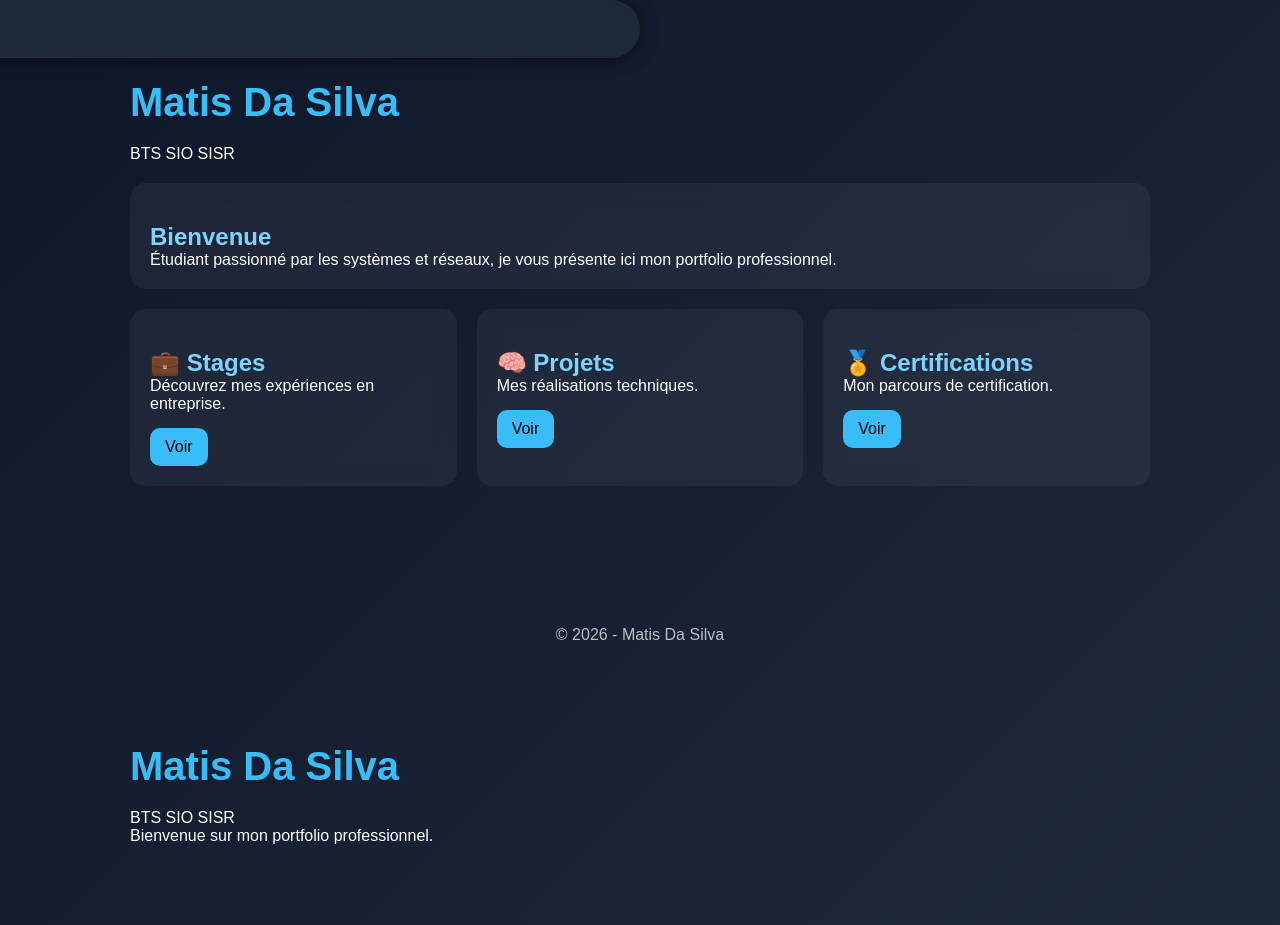
==== index.html @ 3c173691 "Fix links to stages and certifications pages" ====
<!DOCTYPE html>
<html lang="fr">
<head>
    <meta charset="UTF-8">
    <title>Portfolio - Matis Da Silva</title>
    <link rel="stylesheet" href="style.css">
</head>
<body>

<nav>
    <a href="index.html">Accueil</a>
    <a href="presentation.html">Présentation</a>
    <a href="stage.html">Stages</a>
    <a href="projets.html">Projets</a>
    <a href="certification.html">Certifications</a>
    <a href="veille.html">Veille</a>
</nav>

<div class="container">

    <h1>Matis Da Silva</h1>
    <p>BTS SIO SISR</p>

    <div class="card">
        <h2>Bienvenue</h2>
        <p>
            Étudiant passionné par les systèmes et réseaux, je vous présente ici mon portfolio professionnel.
        </p>
    </div>

    <div class="grid">
        <div class="card">
            <h2>💼 Stages</h2>
            <p>Découvrez mes expériences en entreprise.</p>
            <a href="stage.html" class="btn">Voir</a>
        </div>

        <div class="card">
            <h2>🧠 Projets</h2>
            <p>Mes réalisations techniques.</p>
            <a href="projets.html" class="btn">Voir</a>
        </div>

        <div class="card">
            <h2>🏅 Certifications</h2>
            <p>Mon parcours de certification.</p>
            <a href="certification.html" class="btn">Voir</a>
        </div>
    </div>

</div>

<footer>
    © 2026 - Matis Da Silva
</footer>

</body>
</html><!DOCTYPE html>
<html lang="fr">
<head>
    <meta charset="UTF-8">
    <title>Accueil - Portfolio</title>
    <link rel="stylesheet" href="style.css">
</head>
<body>

<nav>
    <a href="index.html">Accueil</a>
    <a href="presentation.html">Présentation</a>
    <a href="stage.html">Stages</a>
    <a href="projets.html">Projets</a>
    <a href="certification.html">Certifications</a>
    <a href="veille.html">Veille</a>
</nav>

<div class="container">
    <h1>Matis Da Silva</h1>
    <p>BTS SIO SISR</p>

    <p>Bienvenue sur mon portfolio professionnel.</p>
</div>

</body>
</html>
---- style.css ----
* {
    margin: 0;
    padding: 0;
    box-sizing: border-box;
}

body {
    font-family: 'Segoe UI', sans-serif;
    background: linear-gradient(135deg, #0f172a, #1e293b);
    color: white;
}

/* NAVBAR */
nav {
    position: fixed;
    top: 20px;
    left: 50%;
    transform: translateX(-50%);
    background: rgba(30, 41, 59, 0.7);
    backdrop-filter: blur(10px);
    padding: 10px 20px;
    border-radius: 50px;
    display: flex;
    gap: 20px;
    box-shadow: 0 0 20px rgba(0,0,0,0.3);
    z-index: 1000;
}

nav a {
    color: white;
    text-decoration: none;
    padding: 8px 12px;
    border-radius: 20px;
    transition: 0.3s;
}

nav a:hover {
    background: #38bdf8;
    color: black;
}

/* CONTENU */
.container {
    padding: 120px 40px 40px;
    max-width: 1100px;
    margin: auto;
}

/* TITRES */
h1 {
    font-size: 2.5rem;
    color: #38bdf8;
    margin-bottom: 20px;
}

h2 {
    margin-top: 20px;
    color: #7dd3fc;
}

/* CARD */
.card {
    background: rgba(255, 255, 255, 0.05);
    border-radius: 15px;
    padding: 20px;
    margin-top: 20px;
    backdrop-filter: blur(10px);
    transition: 0.3s;
}

.card:hover {
    transform: translateY(-5px);
    box-shadow: 0 10px 25px rgba(0,0,0,0.4);
}

/* BOUTON */
.btn {
    display: inline-block;
    margin-top: 15px;
    padding: 10px 15px;
    background: #38bdf8;
    color: black;
    border-radius: 10px;
    text-decoration: none;
    transition: 0.3s;
}

.btn:hover {
    background: #0ea5e9;
}

/* GRID (projets) */
.grid {
    display: grid;
    grid-template-columns: repeat(auto-fit, minmax(250px, 1fr));
    gap: 20px;
}

/* FOOTER */
footer {
    text-align: center;
    padding: 20px;
    margin-top: 40px;
    opacity: 0.7;
}body {
    margin: 0;
    font-family: Arial, sans-serif;
    background-color: #0f172a;
    color: white;
}

/* NAVBAR */
nav {
    position: fixed;
    top: 0;
    left: 0;
    width: 100%;
    background-color: #1e293b;
    padding: 10px;
    display: flex;
    justify-content: flex-start;
    gap: 15px;
    z-index: 1000;
}

nav a {
    color: white;
    text-decoration: none;
    padding: 10px;
}

nav a:hover {
    background-color: #38bdf8;
    border-radius: 5px;
}

/* CONTENU */
.container {
    padding: 80px 40px;
}

h1 {
    color: #38bdf8;
}

.section {
    margin-bottom: 40px;
}
---- style.css ----
* {
    margin: 0;
    padding: 0;
    box-sizing: border-box;
}

body {
    font-family: 'Segoe UI', sans-serif;
    background: linear-gradient(135deg, #0f172a, #1e293b);
    color: white;
}

/* NAVBAR */
nav {
    position: fixed;
    top: 20px;
    left: 50%;
    transform: translateX(-50%);
    background: rgba(30, 41, 59, 0.7);
    backdrop-filter: blur(10px);
    padding: 10px 20px;
    border-radius: 50px;
    display: flex;
    gap: 20px;
    box-shadow: 0 0 20px rgba(0,0,0,0.3);
    z-index: 1000;
}

nav a {
    color: white;
    text-decoration: none;
    padding: 8px 12px;
    border-radius: 20px;
    transition: 0.3s;
}

nav a:hover {
    background: #38bdf8;
    color: black;
}

/* CONTENU */
.container {
    padding: 120px 40px 40px;
    max-width: 1100px;
    margin: auto;
}

/* TITRES */
h1 {
    font-size: 2.5rem;
    color: #38bdf8;
    margin-bottom: 20px;
}

h2 {
    margin-top: 20px;
    color: #7dd3fc;
}

/* CARD */
.card {
    background: rgba(255, 255, 255, 0.05);
    border-radius: 15px;
    padding: 20px;
    margin-top: 20px;
    backdrop-filter: blur(10px);
    transition: 0.3s;
}

.card:hover {
    transform: translateY(-5px);
    box-shadow: 0 10px 25px rgba(0,0,0,0.4);
}

/* BOUTON */
.btn {
    display: inline-block;
    margin-top: 15px;
    padding: 10px 15px;
    background: #38bdf8;
    color: black;
    border-radius: 10px;
    text-decoration: none;
    transition: 0.3s;
}

.btn:hover {
    background: #0ea5e9;
}

/* GRID (projets) */
.grid {
    display: grid;
    grid-template-columns: repeat(auto-fit, minmax(250px, 1fr));
    gap: 20px;
}

/* FOOTER */
footer {
    text-align: center;
    padding: 20px;
    margin-top: 40px;
    opacity: 0.7;
}body {
    margin: 0;
    font-family: Arial, sans-serif;
    background-color: #0f172a;
    color: white;
}

/* NAVBAR */
nav {
    position: fixed;
    top: 0;
    left: 0;
    width: 100%;
    background-color: #1e293b;
    padding: 10px;
    display: flex;
    justify-content: flex-start;
    gap: 15px;
    z-index: 1000;
}

nav a {
    color: white;
    text-decoration: none;
    padding: 10px;
}

nav a:hover {
    background-color: #38bdf8;
    border-radius: 5px;
}

/* CONTENU */
.container {
    padding: 80px 40px;
}

h1 {
    color: #38bdf8;
}

.section {
    margin-bottom: 40px;
}
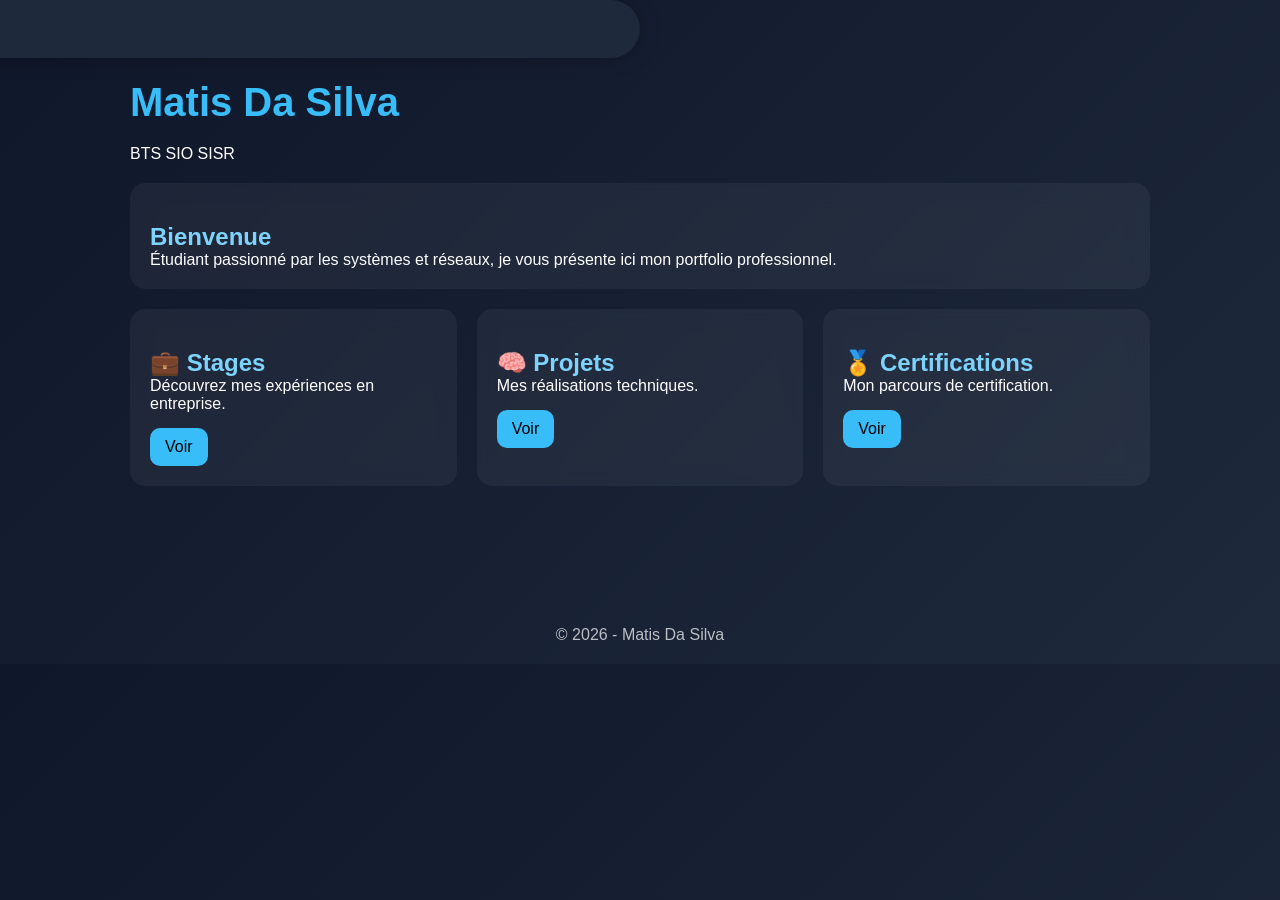
==== commit a86b6a30: "Remove HTML content from index.html Removed the entire HTML structure and content from the index.htm" ====
--- a/index.html
+++ b/index.html
@@ -53,32 +53,3 @@
 <footer>
     © 2026 - Matis Da Silva
 </footer>
-
-</body>
-</html><!DOCTYPE html>
-<html lang="fr">
-<head>
-    <meta charset="UTF-8">
-    <title>Accueil - Portfolio</title>
-    <link rel="stylesheet" href="style.css">
-</head>
-<body>
-
-<nav>
-    <a href="index.html">Accueil</a>
-    <a href="presentation.html">Présentation</a>
-    <a href="stage.html">Stages</a>
-    <a href="projets.html">Projets</a>
-    <a href="certification.html">Certifications</a>
-    <a href="veille.html">Veille</a>
-</nav>
-
-<div class="container">
-    <h1>Matis Da Silva</h1>
-    <p>BTS SIO SISR</p>
-
-    <p>Bienvenue sur mon portfolio professionnel.</p>
-</div>
-
-</body>
-</html>
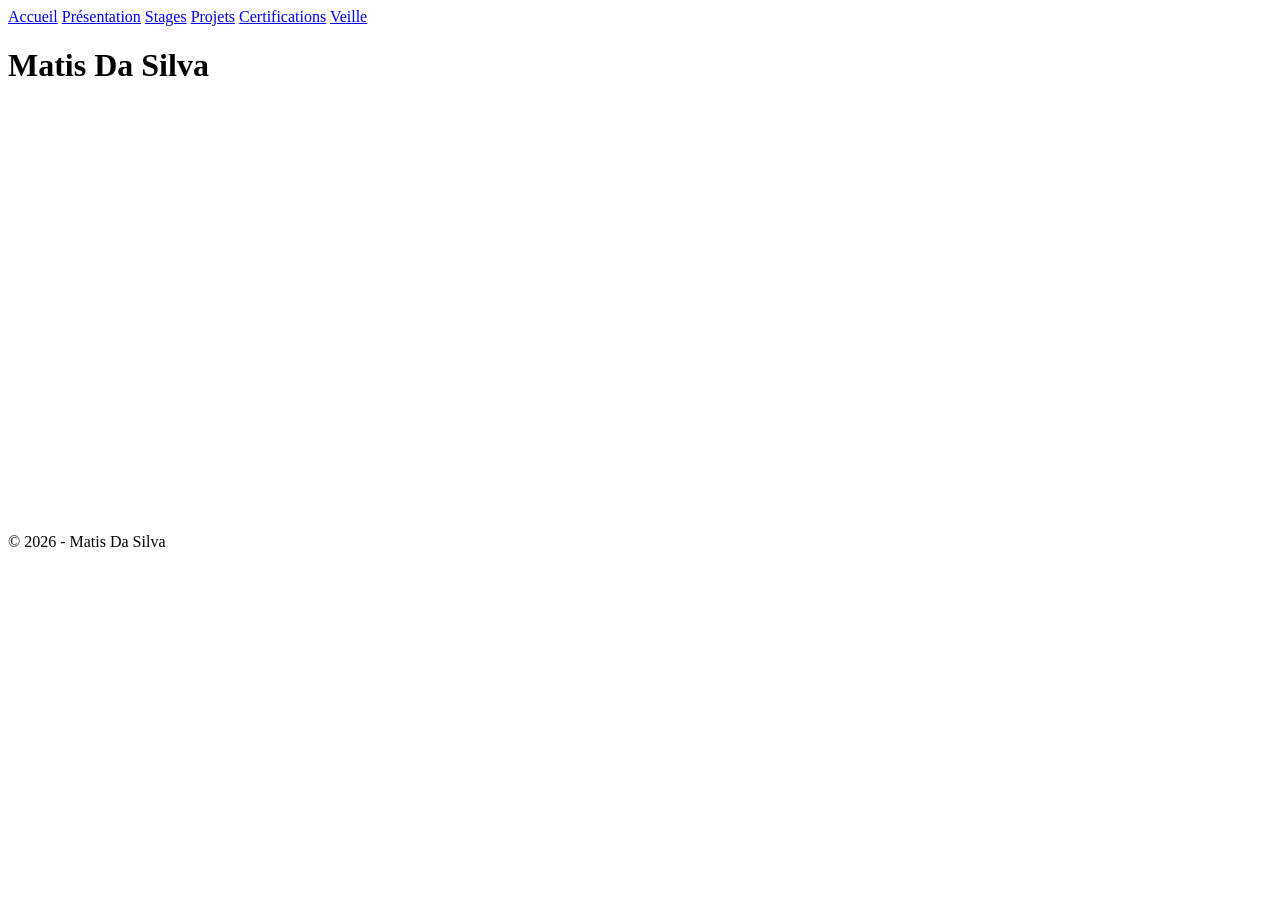
==== commit ed020a1e: "Add Font Awesome and script.js to index.html" ====
--- a/index.html
+++ b/index.html
@@ -4,6 +4,7 @@
     <meta charset="UTF-8">
     <title>Portfolio - Matis Da Silva</title>
     <link rel="stylesheet" href="style.css">
+    <link rel="stylesheet" href="https://cdnjs.cloudflare.com/ajax/libs/font-awesome/6.0.0/css/all.min.css">
 </head>
 <body>
 
@@ -18,8 +19,8 @@
 
 <div class="container">
 
-    <h1>Matis Da Silva</h1>
-    <p>BTS SIO SISR</p>
+<h1>Matis Da Silva</h1>
+<p id="typing"></p>
 
     <div class="card">
         <h2>Bienvenue</h2>
@@ -49,7 +50,10 @@
     </div>
 
 </div>
-
+    
+<script src="script.js"></script>
+</body>
+    
 <footer>
     © 2026 - Matis Da Silva
 </footer>
--- a/style.css
+++ b/style.css
@@ -1,148 +1,34 @@
-* {
-    margin: 0;
-    padding: 0;
-    box-sizing: border-box;
+/* Animation cards */
+.card {
+    opacity: 0;
+    transform: translateY(20px);
 }
 
-body {
-    font-family: 'Segoe UI', sans-serif;
-    background: linear-gradient(135deg, #0f172a, #1e293b);
-    color: white;
+.card.show {
+    opacity: 1;
+    transform: translateY(0);
+    transition: 0.6s ease;
 }
 
-/* NAVBAR */
-nav {
-    position: fixed;
-    top: 20px;
-    left: 50%;
-    transform: translateX(-50%);
-    background: rgba(30, 41, 59, 0.7);
-    backdrop-filter: blur(10px);
-    padding: 10px 20px;
-    border-radius: 50px;
-    display: flex;
-    gap: 20px;
-    box-shadow: 0 0 20px rgba(0,0,0,0.3);
-    z-index: 1000;
-}
-
-nav a {
-    color: white;
-    text-decoration: none;
-    padding: 8px 12px;
-    border-radius: 20px;
-    transition: 0.3s;
-}
-
-nav a:hover {
+/* Navbar active */
+nav a.active {
     background: #38bdf8;
     color: black;
 }
 
-/* CONTENU */
-.container {
-    padding: 120px 40px 40px;
-    max-width: 1100px;
-    margin: auto;
-}
-
-/* TITRES */
-h1 {
-    font-size: 2.5rem;
-    color: #38bdf8;
-    margin-bottom: 20px;
-}
-
-h2 {
-    margin-top: 20px;
+/* Typing effect */
+#typing {
+    font-size: 1.5rem;
+    margin-top: 10px;
     color: #7dd3fc;
 }
 
-/* CARD */
-.card {
-    background: rgba(255, 255, 255, 0.05);
-    border-radius: 15px;
-    padding: 20px;
-    margin-top: 20px;
-    backdrop-filter: blur(10px);
-    transition: 0.3s;
+/* Hover plus smooth */
+.card:hover {
+    transform: scale(1.03);
 }
 
-.card:hover {
-    transform: translateY(-5px);
-    box-shadow: 0 10px 25px rgba(0,0,0,0.4);
+/* Scroll smooth */
+html {
+    scroll-behavior: smooth;
 }
-
-/* BOUTON */
-.btn {
-    display: inline-block;
-    margin-top: 15px;
-    padding: 10px 15px;
-    background: #38bdf8;
-    color: black;
-    border-radius: 10px;
-    text-decoration: none;
-    transition: 0.3s;
-}
-
-.btn:hover {
-    background: #0ea5e9;
-}
-
-/* GRID (projets) */
-.grid {
-    display: grid;
-    grid-template-columns: repeat(auto-fit, minmax(250px, 1fr));
-    gap: 20px;
-}
-
-/* FOOTER */
-footer {
-    text-align: center;
-    padding: 20px;
-    margin-top: 40px;
-    opacity: 0.7;
-}body {
-    margin: 0;
-    font-family: Arial, sans-serif;
-    background-color: #0f172a;
-    color: white;
-}
-
-/* NAVBAR */
-nav {
-    position: fixed;
-    top: 0;
-    left: 0;
-    width: 100%;
-    background-color: #1e293b;
-    padding: 10px;
-    display: flex;
-    justify-content: flex-start;
-    gap: 15px;
-    z-index: 1000;
-}
-
-nav a {
-    color: white;
-    text-decoration: none;
-    padding: 10px;
-}
-
-nav a:hover {
-    background-color: #38bdf8;
-    border-radius: 5px;
-}
-
-/* CONTENU */
-.container {
-    padding: 80px 40px;
-}
-
-h1 {
-    color: #38bdf8;
-}
-
-.section {
-    margin-bottom: 40px;
-}
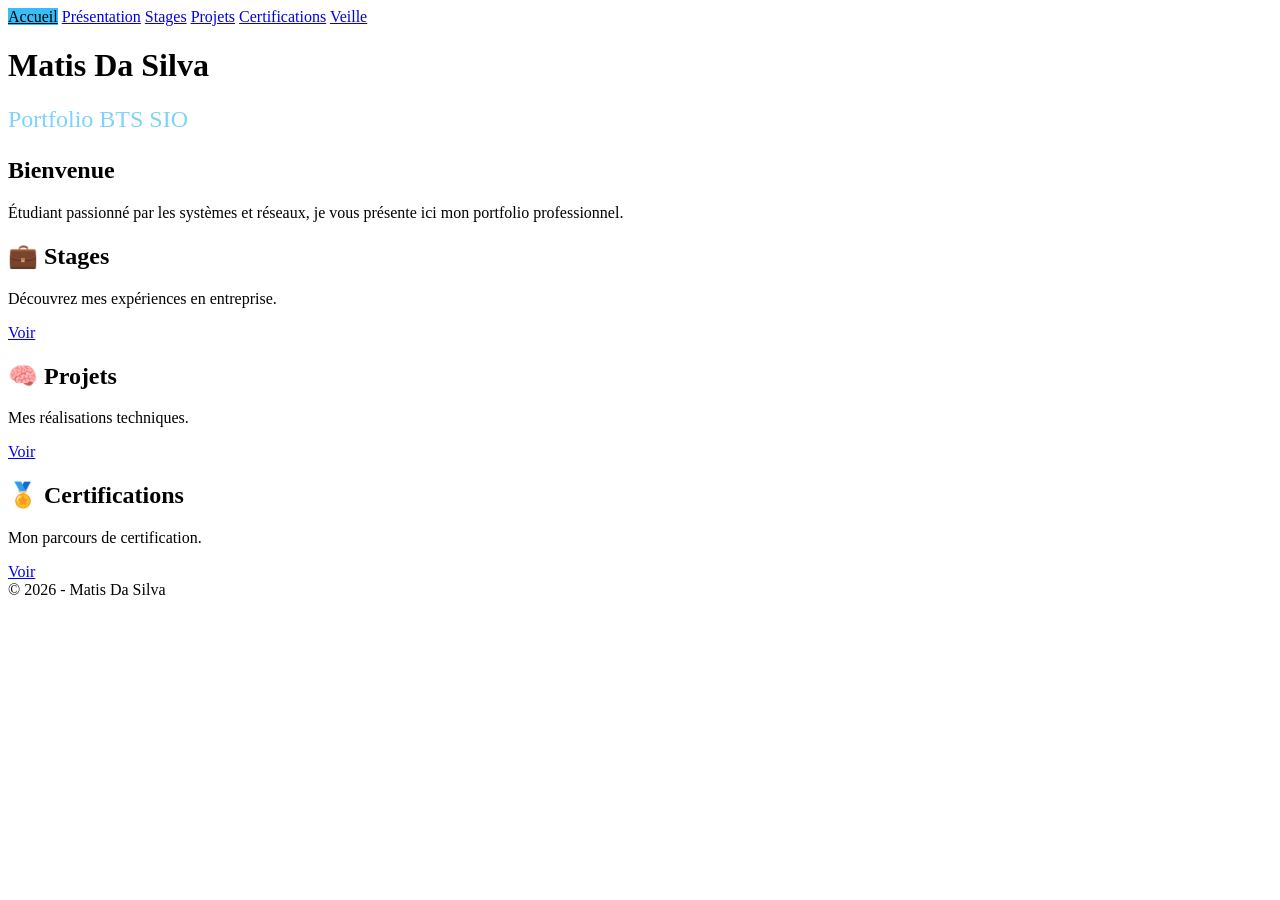
==== commit 5b1a7212: "Add script tag for script.js in index.html" ====
--- a/index.html
+++ b/index.html
@@ -51,9 +51,10 @@
 
 </div>
     
-<script src="script.js"></script>
+
 </body>
     
 <footer>
     © 2026 - Matis Da Silva
 </footer>
+    <script src="script.js"></script>
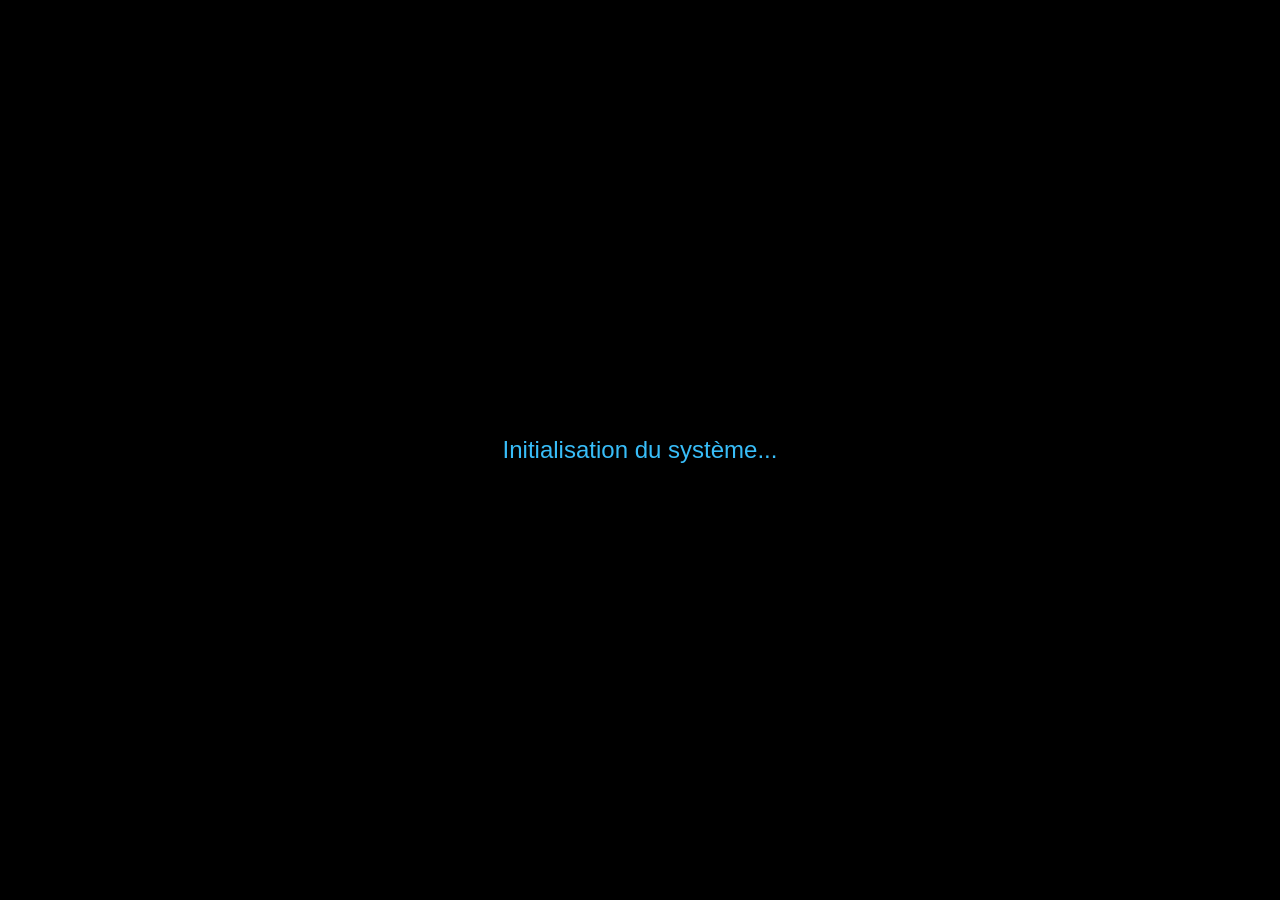
==== commit 83303bd4: "Refactor index.html for improved structure and content" ====
--- a/index.html
+++ b/index.html
@@ -1,12 +1,14 @@
 <!DOCTYPE html>
 <html lang="fr">
 <head>
-    <meta charset="UTF-8">
-    <title>Portfolio - Matis Da Silva</title>
-    <link rel="stylesheet" href="style.css">
-    <link rel="stylesheet" href="https://cdnjs.cloudflare.com/ajax/libs/font-awesome/6.0.0/css/all.min.css">
+<meta charset="UTF-8">
+<title>Portfolio - Matis</title>
+<link rel="stylesheet" href="style.css">
 </head>
+
 <body>
+
+<div id="loader">Initialisation du système...</div>
 
 <nav>
     <a href="index.html">Accueil</a>
@@ -22,39 +24,39 @@
 <h1>Matis Da Silva</h1>
 <p id="typing"></p>
 
-    <div class="card">
-        <h2>Bienvenue</h2>
-        <p>
-            Étudiant passionné par les systèmes et réseaux, je vous présente ici mon portfolio professionnel.
-        </p>
-    </div>
+<div class="terminal">
+Accès au portfolio réussi...
+</div>
 
-    <div class="grid">
-        <div class="card">
-            <h2>💼 Stages</h2>
-            <p>Découvrez mes expériences en entreprise.</p>
-            <a href="stage.html" class="btn">Voir</a>
-        </div>
+<div class="grid">
 
-        <div class="card">
-            <h2>🧠 Projets</h2>
-            <p>Mes réalisations techniques.</p>
-            <a href="projets.html" class="btn">Voir</a>
-        </div>
+<div class="card">
+<h2>💼 Stages</h2>
+<p>Expériences professionnelles</p>
+<a href="stages.html" class="btn">Explorer</a>
+</div>
 
-        <div class="card">
-            <h2>🏅 Certifications</h2>
-            <p>Mon parcours de certification.</p>
-            <a href="certification.html" class="btn">Voir</a>
-        </div>
-    </div>
+<div class="card">
+<h2>🧠 Projets</h2>
+<p>Projets techniques réseau</p>
+<a href="projets.html" class="btn">Explorer</a>
+</div>
+
+<div class="card">
+<h2>🏅 Certifications</h2>
+<p>Parcours et compétences</p>
+<a href="certifications.html" class="btn">Explorer</a>
+</div>
 
 </div>
-    
+
+</div>
+
+<footer>
+© 2026 - Matis Da Silva
+</footer>
+
+<script src="script.js"></script>
 
 </body>
-    
-<footer>
-    © 2026 - Matis Da Silva
-</footer>
-    <script src="script.js"></script>
+</html>
--- a/style.css
+++ b/style.css
@@ -1,5 +1,105 @@
-/* Animation cards */
+/* RESET */
+* {
+    margin: 0;
+    padding: 0;
+    box-sizing: border-box;
+}
+
+/* BACKGROUND ANIMÉ */
+body {
+    font-family: 'Segoe UI', sans-serif;
+    color: #e2e8f0;
+    background: linear-gradient(-45deg, #0f172a, #020617, #1e293b, #020617);
+    background-size: 400% 400%;
+    animation: gradient 10s ease infinite;
+}
+
+@keyframes gradient {
+    0% { background-position: 0% }
+    50% { background-position: 100% }
+    100% { background-position: 0% }
+}
+
+/* LOADER */
+#loader {
+    position: fixed;
+    width: 100%;
+    height: 100%;
+    background: black;
+    color: #38bdf8;
+    display: flex;
+    justify-content: center;
+    align-items: center;
+    font-size: 1.5rem;
+    z-index: 9999;
+}
+
+/* NAVBAR */
+nav {
+    position: fixed;
+    top: 15px;
+    left: 50%;
+    transform: translateX(-50%);
+    background: rgba(15, 23, 42, 0.8);
+    backdrop-filter: blur(12px);
+    padding: 10px 25px;
+    border-radius: 50px;
+    display: flex;
+    gap: 20px;
+    border: 1px solid rgba(56,189,248,0.2);
+}
+
+nav a {
+    color: #e2e8f0;
+    text-decoration: none;
+    transition: 0.3s;
+}
+
+nav a:hover, nav a.active {
+    color: #38bdf8;
+}
+
+/* CONTAINER */
+.container {
+    padding: 120px 40px;
+    max-width: 1100px;
+    margin: auto;
+}
+
+/* TITRES */
+h1 {
+    font-size: 3rem;
+    color: #38bdf8;
+}
+
+#typing {
+    color: #7dd3fc;
+    margin-top: 10px;
+}
+
+/* TERMINAL STYLE */
+.terminal {
+    background: black;
+    border-radius: 10px;
+    padding: 20px;
+    font-family: monospace;
+    margin-top: 20px;
+    border: 1px solid #38bdf8;
+}
+
+.terminal::before {
+    content: "matis@portfolio:~$ ";
+    color: #38bdf8;
+}
+
+/* CARDS */
 .card {
+    margin-top: 20px;
+    padding: 20px;
+    border-radius: 15px;
+    background: rgba(255,255,255,0.05);
+    transition: 0.4s;
+    border: 1px solid rgba(255,255,255,0.1);
     opacity: 0;
     transform: translateY(20px);
 }
@@ -7,28 +107,33 @@
 .card.show {
     opacity: 1;
     transform: translateY(0);
-    transition: 0.6s ease;
 }
 
-/* Navbar active */
-nav a.active {
+.card:hover {
+    transform: scale(1.05);
+}
+
+/* GRID */
+.grid {
+    display: grid;
+    grid-template-columns: repeat(auto-fit, minmax(250px,1fr));
+    gap: 20px;
+}
+
+/* BUTTON */
+.btn {
+    display: inline-block;
+    margin-top: 10px;
+    padding: 10px;
     background: #38bdf8;
     color: black;
+    border-radius: 10px;
+    text-decoration: none;
 }
 
-/* Typing effect */
-#typing {
-    font-size: 1.5rem;
-    margin-top: 10px;
-    color: #7dd3fc;
+/* FOOTER */
+footer {
+    text-align: center;
+    margin-top: 50px;
+    opacity: 0.6;
 }
-
-/* Hover plus smooth */
-.card:hover {
-    transform: scale(1.03);
-}
-
-/* Scroll smooth */
-html {
-    scroll-behavior: smooth;
-}
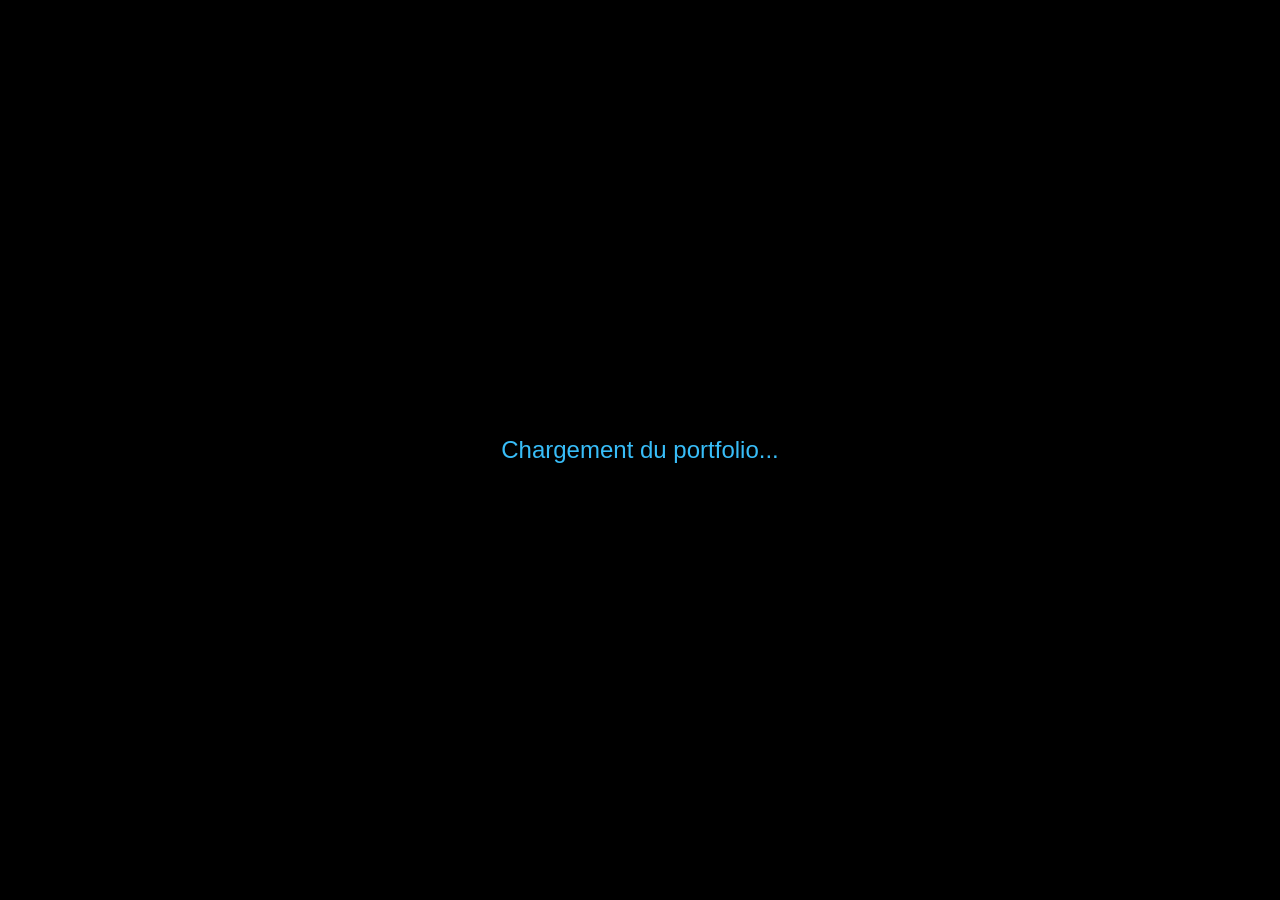
==== commit 24154daf: "Update index.html" ====
--- a/index.html
+++ b/index.html
@@ -8,14 +8,11 @@
 
 <body>
 
-<div id="loader">Initialisation du système...</div>
+<div id="loader">Chargement du portfolio...</div>
 
 <nav>
     <a href="index.html">Accueil</a>
     <a href="presentation.html">Présentation</a>
-    <a href="stage.html">Stages</a>
-    <a href="projets.html">Projets</a>
-    <a href="certification.html">Certifications</a>
     <a href="veille.html">Veille</a>
 </nav>
 
@@ -33,7 +30,7 @@
 <div class="card">
 <h2>💼 Stages</h2>
 <p>Expériences professionnelles</p>
-<a href="stages.html" class="btn">Explorer</a>
+<a href="stage.html" class="btn">Explorer</a>
 </div>
 
 <div class="card">
@@ -45,7 +42,7 @@
 <div class="card">
 <h2>🏅 Certifications</h2>
 <p>Parcours et compétences</p>
-<a href="certifications.html" class="btn">Explorer</a>
+<a href="certification.html" class="btn">Explorer</a>
 </div>
 
 </div>
